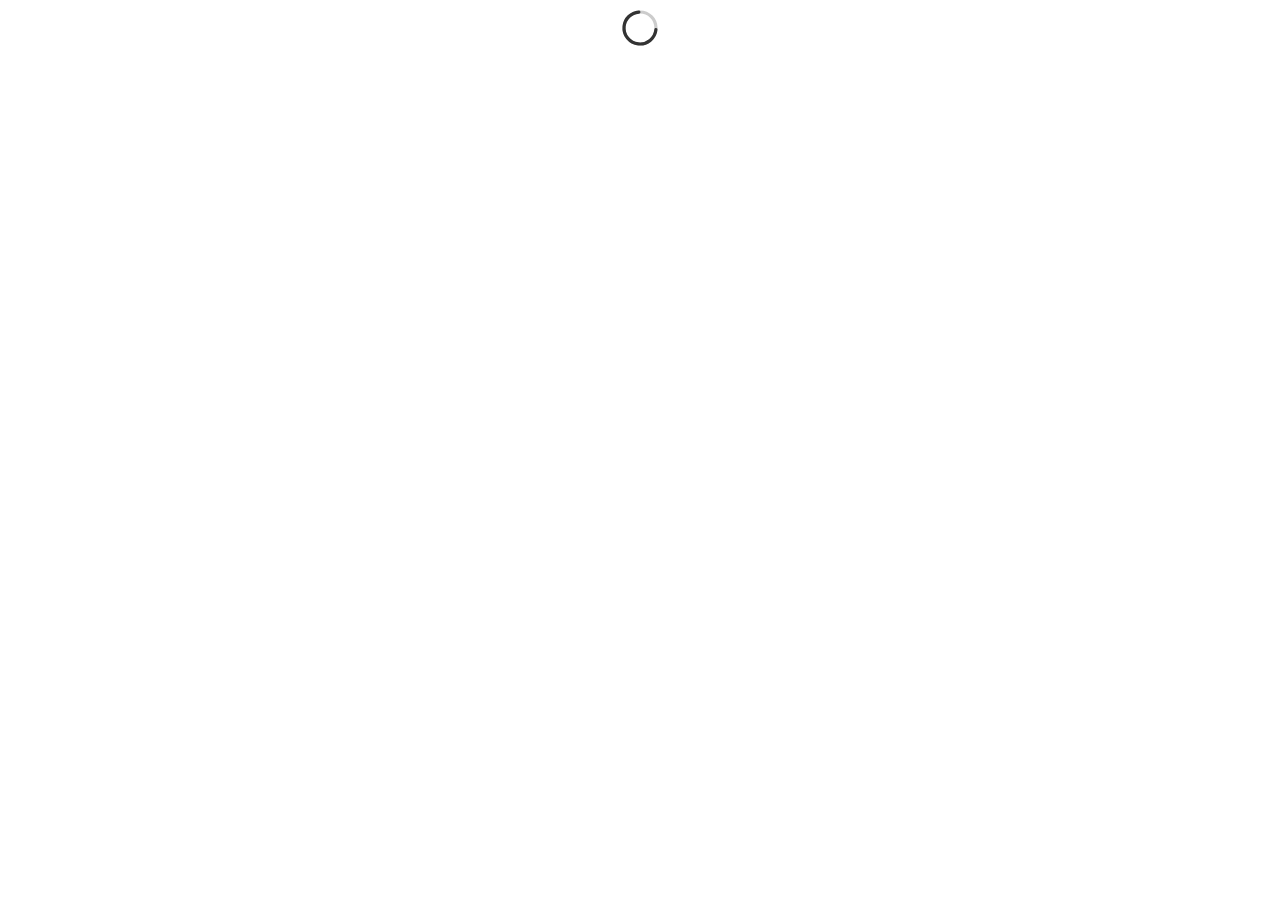
==== composeApp/src/webMain/resources/index.html @ 98087fd9 "first commit" ====
<!DOCTYPE html>
<html lang="en">
<head>
    <meta charset="UTF-8">
    <meta name="viewport" content="width=device-width, initial-scale=1.0">
    <title>IoTOfflineToolbox</title>
    <link type="text/css" rel="stylesheet" href="styles.css">
</head>
<body style="text-align: center; align-content: center">
<svg xmlns="http://www.w3.org/2000/svg" width="40" height="40" viewBox="0 0 50 50" role="presentation">
    <circle cx="25" cy="25" r="20" stroke="#ccc" stroke-width="4" fill="none"/>
    <circle cx="25" cy="25" r="20" stroke="#333" stroke-width="4" fill="none" stroke-linecap="round"
            stroke-dasharray="90 125">
        <animateTransform attributeName="transform" type="rotate" from="0 25 25" to="360 25 25" dur="1s"
                          repeatCount="indefinite"/>
    </circle>
</svg>
<script type="application/javascript" src="composeApp.js"></script>
</body>
</html>
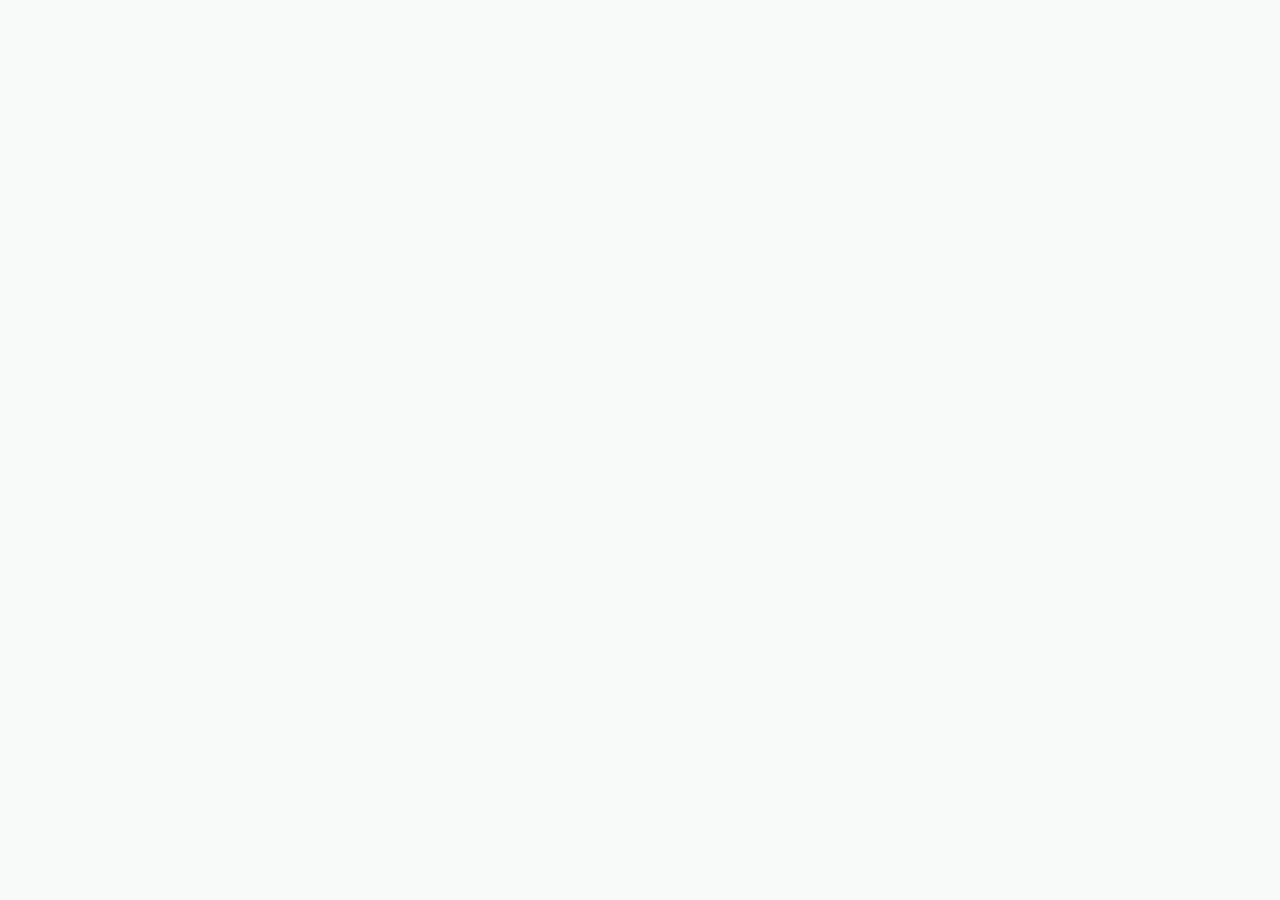
==== commit 9fcd1849: "new version 3.6.2" ====
--- a/composeApp/src/webMain/resources/index.html
+++ b/composeApp/src/webMain/resources/index.html
@@ -1,20 +1,28 @@
 <!DOCTYPE html>
 <html lang="en">
 <head>
-    <meta charset="UTF-8">
-    <meta name="viewport" content="width=device-width, initial-scale=1.0">
-    <title>IoTOfflineToolbox</title>
-    <link type="text/css" rel="stylesheet" href="styles.css">
+    <meta charset="UTF-8" />
+    <meta name="viewport" content="width=device-width, initial-scale=1.0" />
+    <meta name="theme-color" content="#176B5B" />
+    <meta name="description" content="Offline-first IoT and local network diagnostics toolbox" />
+    <title>IoT Offline Toolbox</title>
+    <link rel="stylesheet" href="styles.css" />
+    <script>
+        const originalLanguages = Object.getOwnPropertyDescriptor(Navigator.prototype, "languages");
+        if (originalLanguages && originalLanguages.get) {
+            Object.defineProperty(Navigator.prototype, "languages", {
+                configurable: true,
+                get: function () {
+                    return window.__customLocale
+                        ? [window.__customLocale]
+                        : originalLanguages.get.call(this);
+                }
+            });
+        }
+    </script>
 </head>
-<body style="text-align: center; align-content: center">
-<svg xmlns="http://www.w3.org/2000/svg" width="40" height="40" viewBox="0 0 50 50" role="presentation">
-    <circle cx="25" cy="25" r="20" stroke="#ccc" stroke-width="4" fill="none"/>
-    <circle cx="25" cy="25" r="20" stroke="#333" stroke-width="4" fill="none" stroke-linecap="round"
-            stroke-dasharray="90 125">
-        <animateTransform attributeName="transform" type="rotate" from="0 25 25" to="360 25 25" dur="1s"
-                          repeatCount="indefinite"/>
-    </circle>
-</svg>
-<script type="application/javascript" src="composeApp.js"></script>
+<body>
+<noscript>This application requires JavaScript or WebAssembly support.</noscript>
+<script src="composeApp.js"></script>
 </body>
-</html>+</html>
--- a/composeApp/src/webMain/resources/styles.css
+++ b/composeApp/src/webMain/resources/styles.css
@@ -0,0 +1,5 @@
+html, body { margin: 0; padding: 0; width: 100%; height: 100%; overflow: hidden; font-family: system-ui, sans-serif; }
+body { background: #f7faf8; }
+canvas { outline: none; }
+canvas:focus-visible { outline: 3px solid #176B5B; outline-offset: -3px; }
+@media (prefers-color-scheme: dark) { body { background: #0f1715; } }
